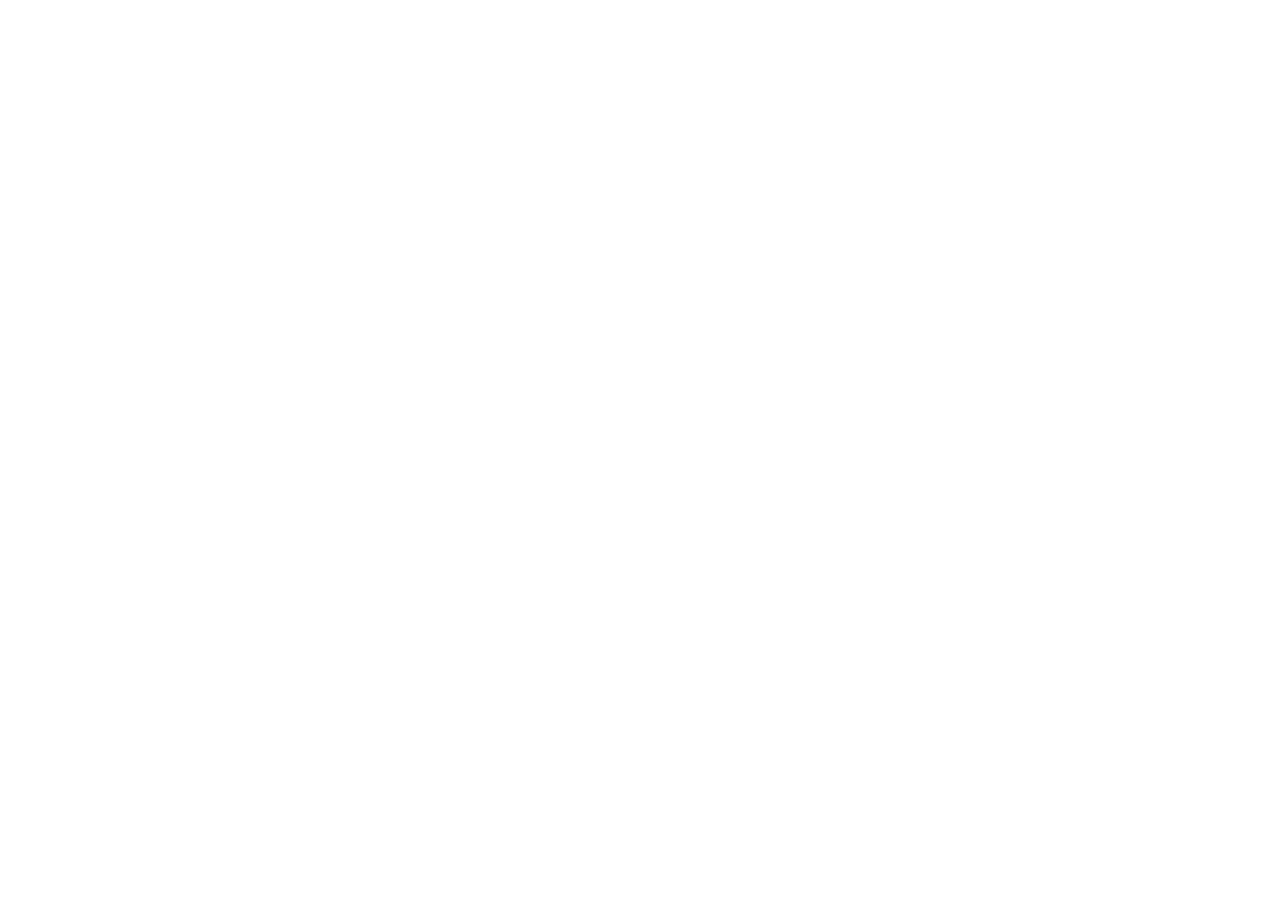
==== index.html @ 31a37858 "Create index.html" ====
<!DOCTYPE html>
<html lang="en">
  <head>
    <meta charset="utf-8" />
    <meta name="description" content="Mengoptimalkan Kecepatan web yang baik di hasil penelisuran">
    <meta name="keywords" content="@firmansyahbio, speed, web performa,"/>
    <meta name="author" content="Firmansyah"/>
    <meta http-equiv="X-UA-Compatible" content="IE=edge,chrome=1">
    <meta name="viewport" content="width=device-width, initial-scale=1.0">
        <title>Web Performance</title>
        <link rel="stylesheet" type="text/css" href="style.css"/>
        <script src="script.js"></script>
  </head>
  <body>
  
  </body>
</html>
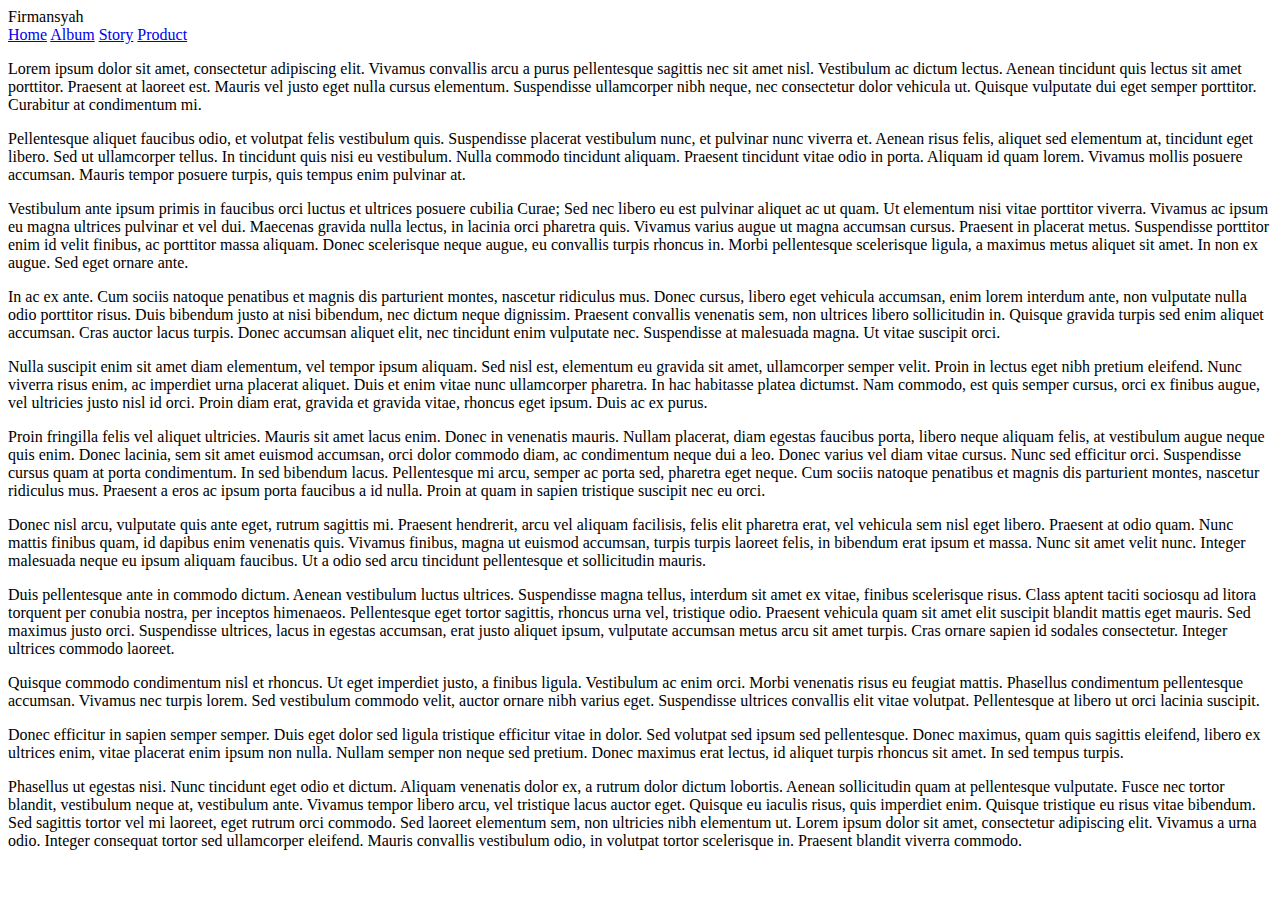
==== commit 767610fd: "Update index.html" ====
--- a/index.html
+++ b/index.html
@@ -12,6 +12,32 @@
         <script src="script.js"></script>
   </head>
   <body>
-  
+    <div class="container-nav">
+      <nav>
+        <div class='toggle-wrap' onclick='toggleMenu(this)'>
+          <span class='toggle-bar'/>
+        </div>
+        <hgroup>Firmansyah</hgroup>
+      </nav>
+    </div>
+    <aside>
+      <a href='#'>Home</a>
+      <a href='#'>Album</a>
+      <a href='#'>Story</a>
+      <a href='#'>Product</a>
+    </aside>
+    <div class="content">
+      <p>Lorem ipsum dolor sit amet, consectetur adipiscing elit. Vivamus convallis arcu a purus pellentesque sagittis nec sit amet nisl. Vestibulum ac dictum lectus. Aenean tincidunt quis lectus sit amet porttitor. Praesent at laoreet est. Mauris vel justo eget nulla cursus elementum. Suspendisse ullamcorper nibh neque, nec consectetur dolor vehicula ut. Quisque vulputate dui eget semper porttitor. Curabitur at condimentum mi.</p>
+      <p>Pellentesque aliquet faucibus odio, et volutpat felis vestibulum quis. Suspendisse placerat vestibulum nunc, et pulvinar nunc viverra et. Aenean risus felis, aliquet sed elementum at, tincidunt eget libero. Sed ut ullamcorper tellus. In tincidunt quis nisi eu vestibulum. Nulla commodo tincidunt aliquam. Praesent tincidunt vitae odio in porta. Aliquam id quam lorem. Vivamus mollis posuere accumsan. Mauris tempor posuere turpis, quis tempus enim pulvinar at.</p>
+      <p>Vestibulum ante ipsum primis in faucibus orci luctus et ultrices posuere cubilia Curae; Sed nec libero eu est pulvinar aliquet ac ut quam. Ut elementum nisi vitae porttitor viverra. Vivamus ac ipsum eu magna ultrices pulvinar et vel dui. Maecenas gravida nulla lectus, in lacinia orci pharetra quis. Vivamus varius augue ut magna accumsan cursus. Praesent in placerat metus. Suspendisse porttitor enim id velit finibus, ac porttitor massa aliquam. Donec scelerisque neque augue, eu convallis turpis rhoncus in. Morbi pellentesque scelerisque ligula, a maximus metus aliquet sit amet. In non ex augue. Sed eget ornare ante.</p>
+      <p>In ac ex ante. Cum sociis natoque penatibus et magnis dis parturient montes, nascetur ridiculus mus. Donec cursus, libero eget vehicula accumsan, enim lorem interdum ante, non vulputate nulla odio porttitor risus. Duis bibendum justo at nisi bibendum, nec dictum neque dignissim. Praesent convallis venenatis sem, non ultrices libero sollicitudin in. Quisque gravida turpis sed enim aliquet accumsan. Cras auctor lacus turpis. Donec accumsan aliquet elit, nec tincidunt enim vulputate nec. Suspendisse at malesuada magna. Ut vitae suscipit orci.</p>
+      <p>Nulla suscipit enim sit amet diam elementum, vel tempor ipsum aliquam. Sed nisl est, elementum eu gravida sit amet, ullamcorper semper velit. Proin in lectus eget nibh pretium eleifend. Nunc viverra risus enim, ac imperdiet urna placerat aliquet. Duis et enim vitae nunc ullamcorper pharetra. In hac habitasse platea dictumst. Nam commodo, est quis semper cursus, orci ex finibus augue, vel ultricies justo nisl id orci. Proin diam erat, gravida et gravida vitae, rhoncus eget ipsum. Duis ac ex purus.<p>
+      <p>Proin fringilla felis vel aliquet ultricies. Mauris sit amet lacus enim. Donec in venenatis mauris. Nullam placerat, diam egestas faucibus porta, libero neque aliquam felis, at vestibulum augue neque quis enim. Donec lacinia, sem sit amet euismod accumsan, orci dolor commodo diam, ac condimentum neque dui a leo. Donec varius vel diam vitae cursus. Nunc sed efficitur orci. Suspendisse cursus quam at porta condimentum. In sed bibendum lacus. Pellentesque mi arcu, semper ac porta sed, pharetra eget neque. Cum sociis natoque penatibus et magnis dis parturient montes, nascetur ridiculus mus. Praesent a eros ac ipsum porta faucibus a id nulla. Proin at quam in sapien tristique suscipit nec eu orci.</p>
+      <p>Donec nisl arcu, vulputate quis ante eget, rutrum sagittis mi. Praesent hendrerit, arcu vel aliquam facilisis, felis elit pharetra erat, vel vehicula sem nisl eget libero. Praesent at odio quam. Nunc mattis finibus quam, id dapibus enim venenatis quis. Vivamus finibus, magna ut euismod accumsan, turpis turpis laoreet felis, in bibendum erat ipsum et massa. Nunc sit amet velit nunc. Integer malesuada neque eu ipsum aliquam faucibus. Ut a odio sed arcu tincidunt pellentesque et sollicitudin mauris.</p>
+      <p>Duis pellentesque ante in commodo dictum. Aenean vestibulum luctus ultrices. Suspendisse magna tellus, interdum sit amet ex vitae, finibus scelerisque risus. Class aptent taciti sociosqu ad litora torquent per conubia nostra, per inceptos himenaeos. Pellentesque eget tortor sagittis, rhoncus urna vel, tristique odio. Praesent vehicula quam sit amet elit suscipit blandit mattis eget mauris. Sed maximus justo orci. Suspendisse ultrices, lacus in egestas accumsan, erat justo aliquet ipsum, vulputate accumsan metus arcu sit amet turpis. Cras ornare sapien id sodales consectetur. Integer ultrices commodo laoreet.</p>
+      <p>Quisque commodo condimentum nisl et rhoncus. Ut eget imperdiet justo, a finibus ligula. Vestibulum ac enim orci. Morbi venenatis risus eu feugiat mattis. Phasellus condimentum pellentesque accumsan. Vivamus nec turpis lorem. Sed vestibulum commodo velit, auctor ornare nibh varius eget. Suspendisse ultrices convallis elit vitae volutpat. Pellentesque at libero ut orci lacinia suscipit.</p>
+      <p>Donec efficitur in sapien semper semper. Duis eget dolor sed ligula tristique efficitur vitae in dolor. Sed volutpat sed ipsum sed pellentesque. Donec maximus, quam quis sagittis eleifend, libero ex ultrices enim, vitae placerat enim ipsum non nulla. Nullam semper non neque sed pretium. Donec maximus erat lectus, id aliquet turpis rhoncus sit amet. In sed tempus turpis.</p>
+      <p>Phasellus ut egestas nisi. Nunc tincidunt eget odio et dictum. Aliquam venenatis dolor ex, a rutrum dolor dictum lobortis. Aenean sollicitudin quam at pellentesque vulputate. Fusce nec tortor blandit, vestibulum neque at, vestibulum ante. Vivamus tempor libero arcu, vel tristique lacus auctor eget. Quisque eu iaculis risus, quis imperdiet enim. Quisque tristique eu risus vitae bibendum. Sed sagittis tortor vel mi laoreet, eget rutrum orci commodo. Sed laoreet elementum sem, non ultricies nibh elementum ut. Lorem ipsum dolor sit amet, consectetur adipiscing elit. Vivamus a urna odio. Integer consequat tortor sed ullamcorper eleifend. Mauris convallis vestibulum odio, in volutpat tortor scelerisque in. Praesent blandit viverra commodo.</p>
+    </div> 
   </body>
 </html>
--- a/style.css
+++ b/style.css
@@ -0,0 +1 @@
+
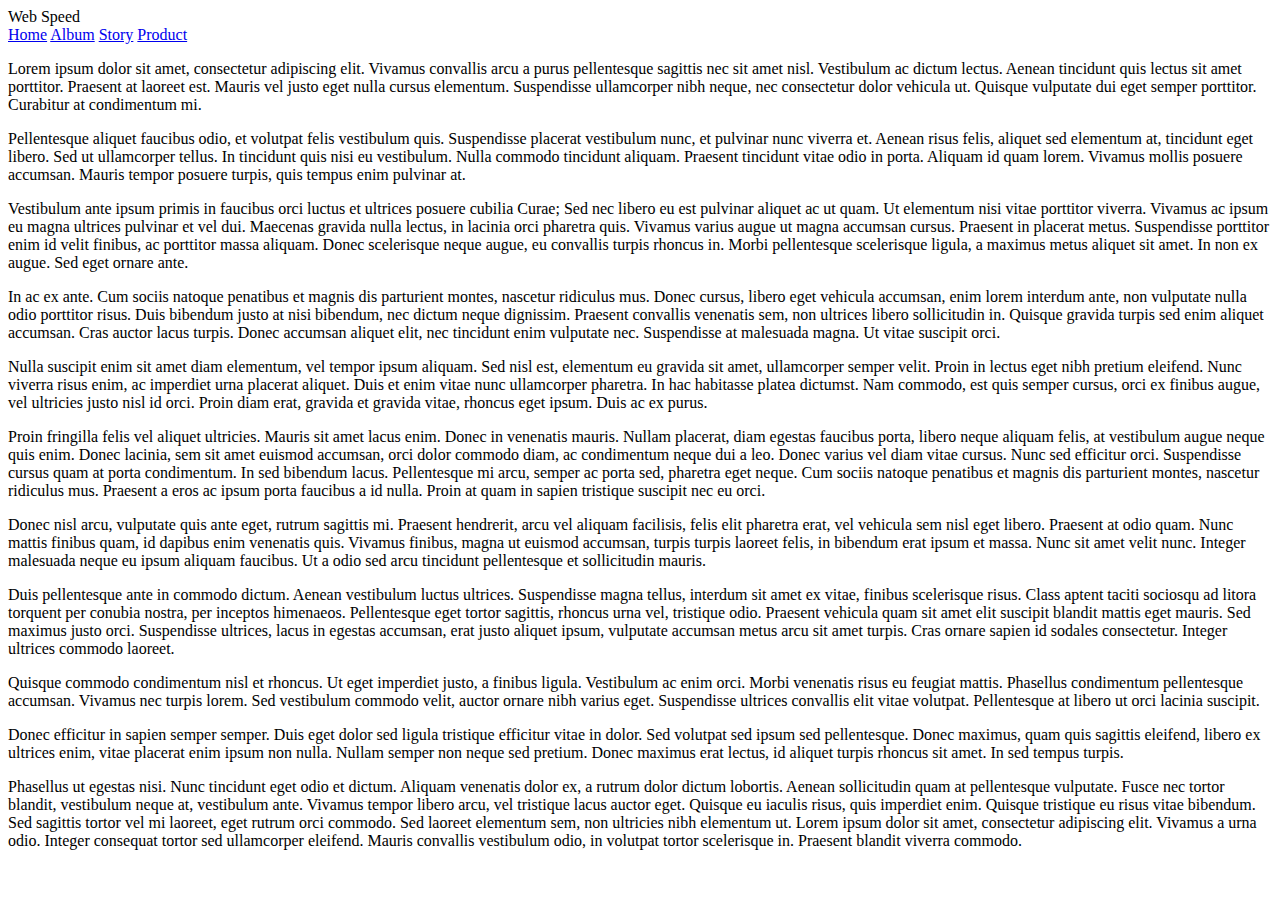
==== commit 3f88013c: "Update index.html" ====
--- a/index.html
+++ b/index.html
@@ -17,7 +17,7 @@
         <div class='toggle-wrap' onclick='toggleMenu(this)'>
           <span class='toggle-bar'/>
         </div>
-        <hgroup>Firmansyah</hgroup>
+        <hgroup>Web Speed</hgroup>
       </nav>
     </div>
     <aside>
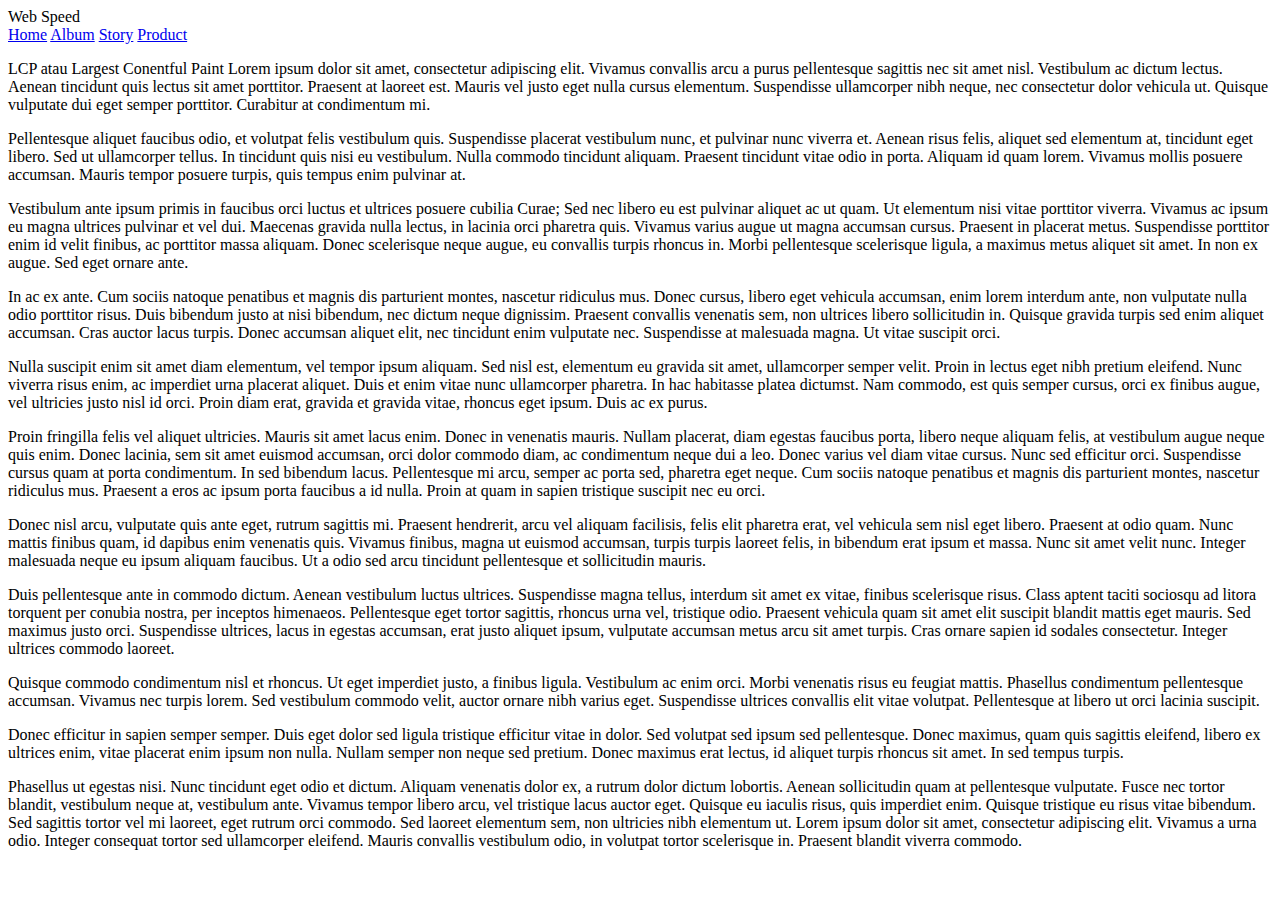
==== commit c8ed74b0: "Update index.html" ====
--- a/index.html
+++ b/index.html
@@ -27,7 +27,7 @@
       <a href='#'>Product</a>
     </aside>
     <div class="content">
-      <p>Lorem ipsum dolor sit amet, consectetur adipiscing elit. Vivamus convallis arcu a purus pellentesque sagittis nec sit amet nisl. Vestibulum ac dictum lectus. Aenean tincidunt quis lectus sit amet porttitor. Praesent at laoreet est. Mauris vel justo eget nulla cursus elementum. Suspendisse ullamcorper nibh neque, nec consectetur dolor vehicula ut. Quisque vulputate dui eget semper porttitor. Curabitur at condimentum mi.</p>
+      <p>LCP atau Largest Conentful Paint Lorem ipsum dolor sit amet, consectetur adipiscing elit. Vivamus convallis arcu a purus pellentesque sagittis nec sit amet nisl. Vestibulum ac dictum lectus. Aenean tincidunt quis lectus sit amet porttitor. Praesent at laoreet est. Mauris vel justo eget nulla cursus elementum. Suspendisse ullamcorper nibh neque, nec consectetur dolor vehicula ut. Quisque vulputate dui eget semper porttitor. Curabitur at condimentum mi.</p>
       <p>Pellentesque aliquet faucibus odio, et volutpat felis vestibulum quis. Suspendisse placerat vestibulum nunc, et pulvinar nunc viverra et. Aenean risus felis, aliquet sed elementum at, tincidunt eget libero. Sed ut ullamcorper tellus. In tincidunt quis nisi eu vestibulum. Nulla commodo tincidunt aliquam. Praesent tincidunt vitae odio in porta. Aliquam id quam lorem. Vivamus mollis posuere accumsan. Mauris tempor posuere turpis, quis tempus enim pulvinar at.</p>
       <p>Vestibulum ante ipsum primis in faucibus orci luctus et ultrices posuere cubilia Curae; Sed nec libero eu est pulvinar aliquet ac ut quam. Ut elementum nisi vitae porttitor viverra. Vivamus ac ipsum eu magna ultrices pulvinar et vel dui. Maecenas gravida nulla lectus, in lacinia orci pharetra quis. Vivamus varius augue ut magna accumsan cursus. Praesent in placerat metus. Suspendisse porttitor enim id velit finibus, ac porttitor massa aliquam. Donec scelerisque neque augue, eu convallis turpis rhoncus in. Morbi pellentesque scelerisque ligula, a maximus metus aliquet sit amet. In non ex augue. Sed eget ornare ante.</p>
       <p>In ac ex ante. Cum sociis natoque penatibus et magnis dis parturient montes, nascetur ridiculus mus. Donec cursus, libero eget vehicula accumsan, enim lorem interdum ante, non vulputate nulla odio porttitor risus. Duis bibendum justo at nisi bibendum, nec dictum neque dignissim. Praesent convallis venenatis sem, non ultrices libero sollicitudin in. Quisque gravida turpis sed enim aliquet accumsan. Cras auctor lacus turpis. Donec accumsan aliquet elit, nec tincidunt enim vulputate nec. Suspendisse at malesuada magna. Ut vitae suscipit orci.</p>
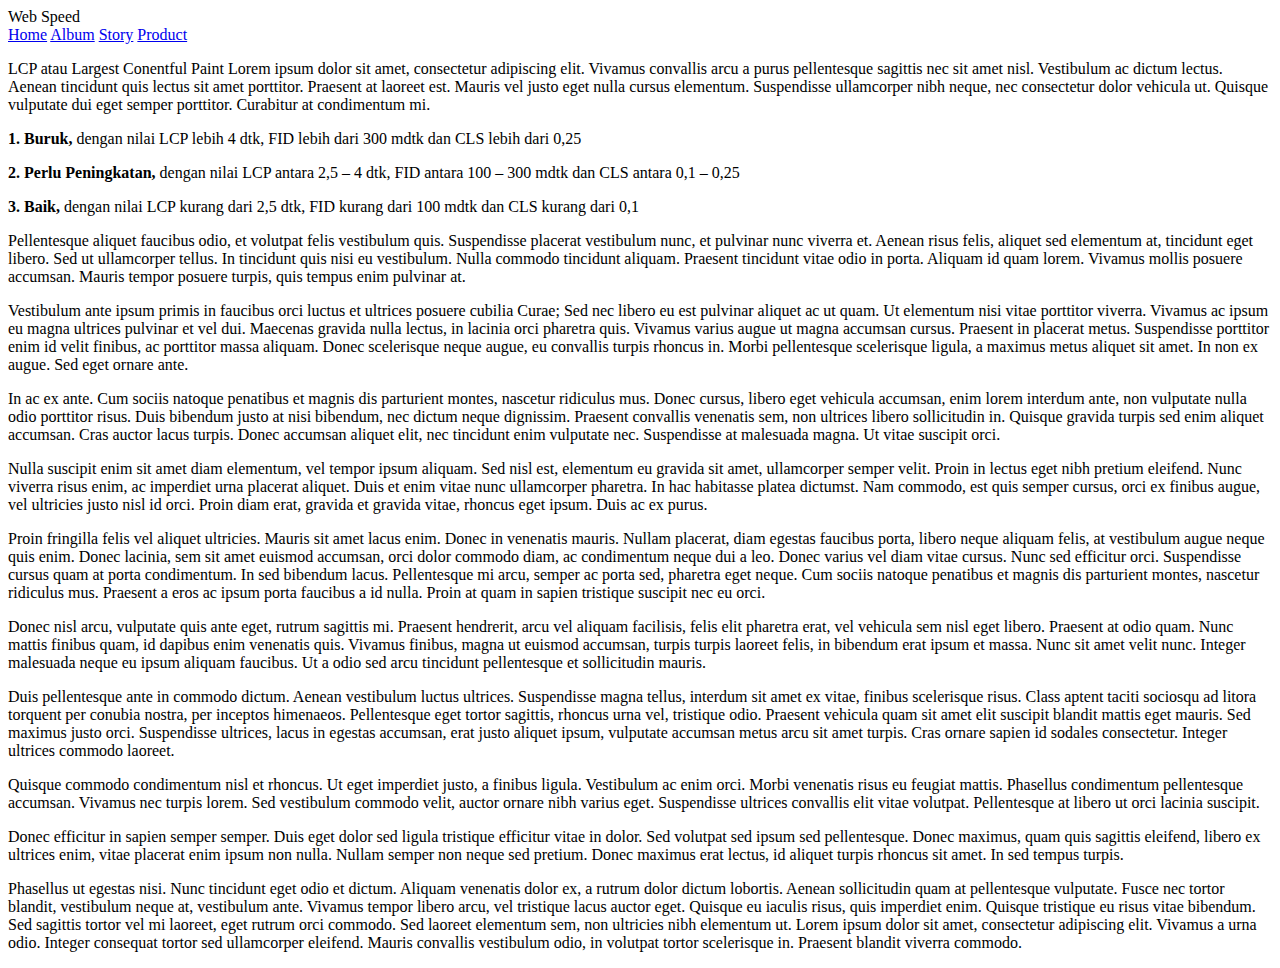
==== commit 74bc9127: "Update index.html" ====
--- a/index.html
+++ b/index.html
@@ -8,7 +8,7 @@
     <meta http-equiv="X-UA-Compatible" content="IE=edge,chrome=1">
     <meta name="viewport" content="width=device-width, initial-scale=1.0">
         <title>Web Performance</title>
-        <link rel="stylesheet" type="text/css" href="style.css"/>
+        <link rel="preload" type="text/css" href="style.css"/>
         <script src="script.js"></script>
   </head>
   <body>
@@ -28,6 +28,11 @@
     </aside>
     <div class="content">
       <p>LCP atau Largest Conentful Paint Lorem ipsum dolor sit amet, consectetur adipiscing elit. Vivamus convallis arcu a purus pellentesque sagittis nec sit amet nisl. Vestibulum ac dictum lectus. Aenean tincidunt quis lectus sit amet porttitor. Praesent at laoreet est. Mauris vel justo eget nulla cursus elementum. Suspendisse ullamcorper nibh neque, nec consectetur dolor vehicula ut. Quisque vulputate dui eget semper porttitor. Curabitur at condimentum mi.</p>
+      <p><b>1. Buruk,</b> dengan nilai LCP lebih 4 dtk, FID lebih dari 300 mdtk dan CLS lebih dari 0,25</p>
+
+      <p><b>2. Perlu Peningkatan,</b> dengan nilai LCP antara 2,5 – 4 dtk, FID antara 100 – 300 mdtk dan CLS antara 0,1 – 0,25</p>
+
+      <p><b>3. Baik,</b> dengan nilai LCP kurang dari 2,5 dtk, FID kurang dari 100 mdtk dan CLS kurang dari 0,1<p>
       <p>Pellentesque aliquet faucibus odio, et volutpat felis vestibulum quis. Suspendisse placerat vestibulum nunc, et pulvinar nunc viverra et. Aenean risus felis, aliquet sed elementum at, tincidunt eget libero. Sed ut ullamcorper tellus. In tincidunt quis nisi eu vestibulum. Nulla commodo tincidunt aliquam. Praesent tincidunt vitae odio in porta. Aliquam id quam lorem. Vivamus mollis posuere accumsan. Mauris tempor posuere turpis, quis tempus enim pulvinar at.</p>
       <p>Vestibulum ante ipsum primis in faucibus orci luctus et ultrices posuere cubilia Curae; Sed nec libero eu est pulvinar aliquet ac ut quam. Ut elementum nisi vitae porttitor viverra. Vivamus ac ipsum eu magna ultrices pulvinar et vel dui. Maecenas gravida nulla lectus, in lacinia orci pharetra quis. Vivamus varius augue ut magna accumsan cursus. Praesent in placerat metus. Suspendisse porttitor enim id velit finibus, ac porttitor massa aliquam. Donec scelerisque neque augue, eu convallis turpis rhoncus in. Morbi pellentesque scelerisque ligula, a maximus metus aliquet sit amet. In non ex augue. Sed eget ornare ante.</p>
       <p>In ac ex ante. Cum sociis natoque penatibus et magnis dis parturient montes, nascetur ridiculus mus. Donec cursus, libero eget vehicula accumsan, enim lorem interdum ante, non vulputate nulla odio porttitor risus. Duis bibendum justo at nisi bibendum, nec dictum neque dignissim. Praesent convallis venenatis sem, non ultrices libero sollicitudin in. Quisque gravida turpis sed enim aliquet accumsan. Cras auctor lacus turpis. Donec accumsan aliquet elit, nec tincidunt enim vulputate nec. Suspendisse at malesuada magna. Ut vitae suscipit orci.</p>
--- a/style.css
+++ b/style.css
@@ -1 +1,145 @@
+body {
+  background-color: #eaeef6;
+  }
+.content {
+  color: indigo;
+  margin: 5% auto;
+  padding: 0 10%;
+  }
+.content p {
+  font-size: 17px;
+  line-height: 1.5em;
+  font-family: 'Lato' , sans-serif;
+}
+.container-nav {
+  width: 100%;
+  height: 70px;
+}
+nav {
+  padding: 10px;
+  top: 0;
+  left: 0;
+  width: 100%;
+  z-index: 9999;
+  position: fixed;
+  background: #00baff;
+  box-shadow: 0 0.2rem 0.2rem rgba(0, 0, 0, 0.6), 0 -0.2rem 0.2rem rgba(255, 255, 255, 0.3);
+}
 
+nav::after {
+  content: "";
+  display: block;
+  clear: both;
+}
+
+hgroup {
+  float: left;
+  font-size: 30px;
+  margin: 5px 5px 5px 5px;
+  font-family: 'Lato' , sans-serif;
+}
+
+aside {
+  position: fixed;
+  width: 300px;
+  height: 100%;
+  background-color: #757575;
+  color: #fff;
+  left: -300px;
+  top: 0;
+  bottom: 0;
+  z-index: 5000;
+  box-sizing: border-box;
+  padding-top: 70px;
+  transition: all 0.4s ease;
+}
+
+aside.active {
+  left: 0;
+}
+
+aside a {
+  display: block;
+  padding: .60em;
+  text-decoration: none;
+  font-size: 1.20em;
+  color: #fff;
+  border-bottom: 1px solid #414141;
+  font-family: 'Lato' , sans-serif;
+}
+
+.toggle-wrap {
+  padding: 10px;
+  position: relative;
+  cursor: pointer;
+  float: left;
+  /*disable selection
+  -----------------------------*/
+  -webkit-touch-callout: none;
+  -webkit-user-select: none;
+  -khtml-user-select: none;
+  -moz-user-select: none;
+  -ms-user-select: none;
+  user-select: none;
+}
+
+.toggle-bar,
+.toggle-bar::before,
+.toggle-bar::after,
+.toggle-wrap.active .toggle-bar,
+.toggle-wrap.active .toggle-bar::before,
+.toggle-wrap.active .toggle-bar::after {
+  -webkit-transition: all 0.2s ease-in-out;
+  -moz-transition: all 0.2s ease-in-out;
+  -o-transition: all 0.2s ease-in-out;
+  transition: all 0.2s ease-in-out;
+}
+
+.toggle-bar {
+  width: 38px;
+  margin: 10px 0;
+  position: relative;
+border-radius: 5px;
+  border-top: 6px solid #fff;
+  display: block;
+}
+
+.toggle-bar::before,
+.toggle-bar::after {
+  content: "";
+  display: block;
+  background: #fff;
+border-radius: 5px;
+  height: 6px;
+  width: 38px;
+  position: absolute;
+  top: -16px;
+  -ms-transform: rotate(0deg);
+  -webkit-transform: rotate(0deg);
+  transform: rotate(0deg);
+  -ms-transform-origin: 13%;
+  -webkit-transform-origin: 13%;
+  transform-origin: 13%;
+}
+
+.toggle-bar::after {
+  top: 4px;
+}
+
+.toggle-wrap.active .toggle-bar {
+  border-top: 6px solid transparent;
+}
+
+.toggle-wrap.active .toggle-bar::before {
+border-radius: 5px;
+  -ms-transform: rotate(45deg);
+  -webkit-transform: rotate(45deg);
+  transform: rotate(45deg);
+}
+
+.toggle-wrap.active .toggle-bar::after {
+  -ms-transform: rotate(-45deg);
+  -webkit-transform: rotate(-45deg);
+  transform: rotate(-45deg);
+}
+
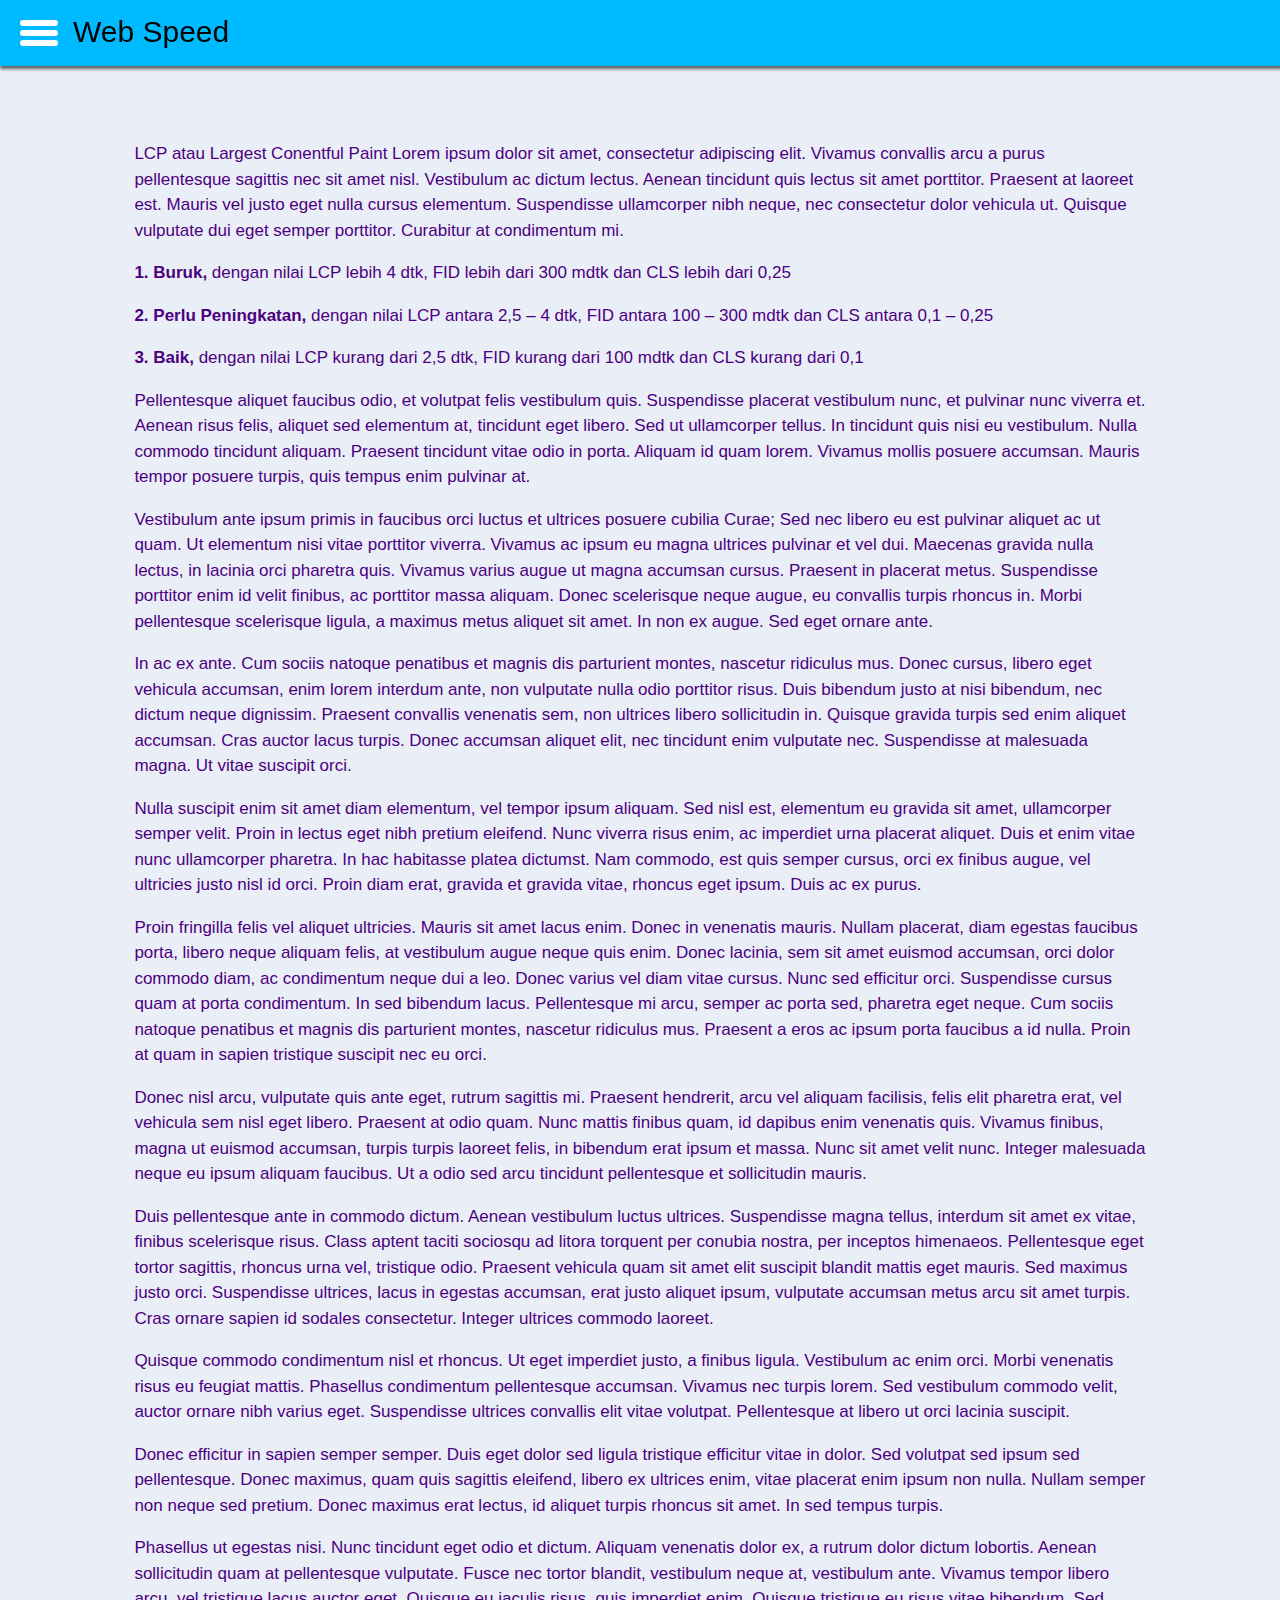
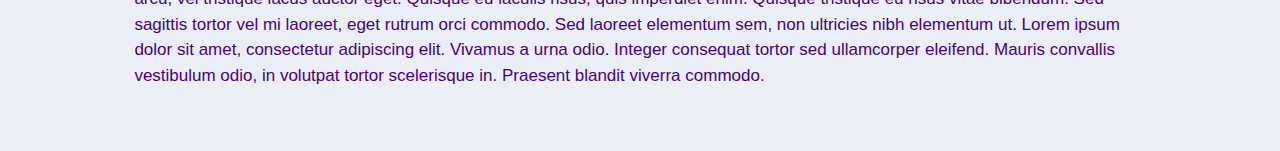
==== commit 15409b14: "Update index.html" ====
--- a/index.html
+++ b/index.html
@@ -8,8 +8,8 @@
     <meta http-equiv="X-UA-Compatible" content="IE=edge,chrome=1">
     <meta name="viewport" content="width=device-width, initial-scale=1.0">
         <title>Web Performance</title>
-        <link rel="preload" type="text/css" href="style.css"/>
-        <script src="script.js"></script>
+    <link rel="stylesheet" href="style.css" title="style">
+    <script src="script.js" title="script"></script>
   </head>
   <body>
     <div class="container-nav">
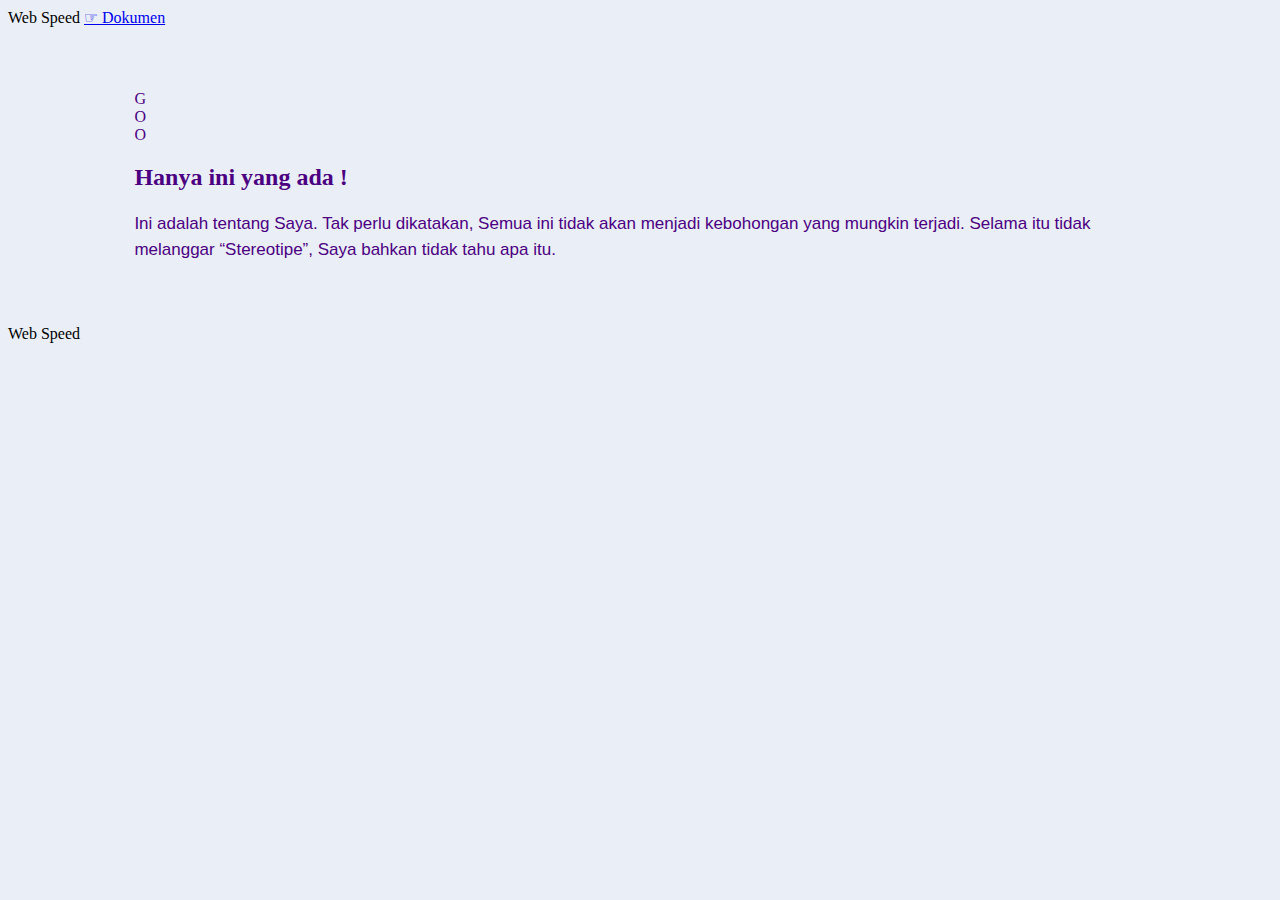
==== commit 61c55b3c: "Update index.html" ====
--- a/index.html
+++ b/index.html
@@ -12,37 +12,33 @@
     <script src="script.js" title="script"></script>
   </head>
   <body>
-    <div class="container-nav">
-      <nav>
-        <div class='toggle-wrap' onclick='toggleMenu(this)'>
-          <span class='toggle-bar'/>
-        </div>
-        <hgroup>Web Speed</hgroup>
-      </nav>
-    </div>
-    <aside>
-      <a href='#'>Home</a>
-      <a href='#'>Album</a>
-      <a href='#'>Story</a>
-      <a href='#'>Product</a>
-    </aside>
-    <div class="content">
-      <p>LCP atau Largest Conentful Paint Lorem ipsum dolor sit amet, consectetur adipiscing elit. Vivamus convallis arcu a purus pellentesque sagittis nec sit amet nisl. Vestibulum ac dictum lectus. Aenean tincidunt quis lectus sit amet porttitor. Praesent at laoreet est. Mauris vel justo eget nulla cursus elementum. Suspendisse ullamcorper nibh neque, nec consectetur dolor vehicula ut. Quisque vulputate dui eget semper porttitor. Curabitur at condimentum mi.</p>
-      <p><b>1. Buruk,</b> dengan nilai LCP lebih 4 dtk, FID lebih dari 300 mdtk dan CLS lebih dari 0,25</p>
-
-      <p><b>2. Perlu Peningkatan,</b> dengan nilai LCP antara 2,5 – 4 dtk, FID antara 100 – 300 mdtk dan CLS antara 0,1 – 0,25</p>
-
-      <p><b>3. Baik,</b> dengan nilai LCP kurang dari 2,5 dtk, FID kurang dari 100 mdtk dan CLS kurang dari 0,1<p>
-      <p>Pellentesque aliquet faucibus odio, et volutpat felis vestibulum quis. Suspendisse placerat vestibulum nunc, et pulvinar nunc viverra et. Aenean risus felis, aliquet sed elementum at, tincidunt eget libero. Sed ut ullamcorper tellus. In tincidunt quis nisi eu vestibulum. Nulla commodo tincidunt aliquam. Praesent tincidunt vitae odio in porta. Aliquam id quam lorem. Vivamus mollis posuere accumsan. Mauris tempor posuere turpis, quis tempus enim pulvinar at.</p>
-      <p>Vestibulum ante ipsum primis in faucibus orci luctus et ultrices posuere cubilia Curae; Sed nec libero eu est pulvinar aliquet ac ut quam. Ut elementum nisi vitae porttitor viverra. Vivamus ac ipsum eu magna ultrices pulvinar et vel dui. Maecenas gravida nulla lectus, in lacinia orci pharetra quis. Vivamus varius augue ut magna accumsan cursus. Praesent in placerat metus. Suspendisse porttitor enim id velit finibus, ac porttitor massa aliquam. Donec scelerisque neque augue, eu convallis turpis rhoncus in. Morbi pellentesque scelerisque ligula, a maximus metus aliquet sit amet. In non ex augue. Sed eget ornare ante.</p>
-      <p>In ac ex ante. Cum sociis natoque penatibus et magnis dis parturient montes, nascetur ridiculus mus. Donec cursus, libero eget vehicula accumsan, enim lorem interdum ante, non vulputate nulla odio porttitor risus. Duis bibendum justo at nisi bibendum, nec dictum neque dignissim. Praesent convallis venenatis sem, non ultrices libero sollicitudin in. Quisque gravida turpis sed enim aliquet accumsan. Cras auctor lacus turpis. Donec accumsan aliquet elit, nec tincidunt enim vulputate nec. Suspendisse at malesuada magna. Ut vitae suscipit orci.</p>
-      <p>Nulla suscipit enim sit amet diam elementum, vel tempor ipsum aliquam. Sed nisl est, elementum eu gravida sit amet, ullamcorper semper velit. Proin in lectus eget nibh pretium eleifend. Nunc viverra risus enim, ac imperdiet urna placerat aliquet. Duis et enim vitae nunc ullamcorper pharetra. In hac habitasse platea dictumst. Nam commodo, est quis semper cursus, orci ex finibus augue, vel ultricies justo nisl id orci. Proin diam erat, gravida et gravida vitae, rhoncus eget ipsum. Duis ac ex purus.<p>
-      <p>Proin fringilla felis vel aliquet ultricies. Mauris sit amet lacus enim. Donec in venenatis mauris. Nullam placerat, diam egestas faucibus porta, libero neque aliquam felis, at vestibulum augue neque quis enim. Donec lacinia, sem sit amet euismod accumsan, orci dolor commodo diam, ac condimentum neque dui a leo. Donec varius vel diam vitae cursus. Nunc sed efficitur orci. Suspendisse cursus quam at porta condimentum. In sed bibendum lacus. Pellentesque mi arcu, semper ac porta sed, pharetra eget neque. Cum sociis natoque penatibus et magnis dis parturient montes, nascetur ridiculus mus. Praesent a eros ac ipsum porta faucibus a id nulla. Proin at quam in sapien tristique suscipit nec eu orci.</p>
-      <p>Donec nisl arcu, vulputate quis ante eget, rutrum sagittis mi. Praesent hendrerit, arcu vel aliquam facilisis, felis elit pharetra erat, vel vehicula sem nisl eget libero. Praesent at odio quam. Nunc mattis finibus quam, id dapibus enim venenatis quis. Vivamus finibus, magna ut euismod accumsan, turpis turpis laoreet felis, in bibendum erat ipsum et massa. Nunc sit amet velit nunc. Integer malesuada neque eu ipsum aliquam faucibus. Ut a odio sed arcu tincidunt pellentesque et sollicitudin mauris.</p>
-      <p>Duis pellentesque ante in commodo dictum. Aenean vestibulum luctus ultrices. Suspendisse magna tellus, interdum sit amet ex vitae, finibus scelerisque risus. Class aptent taciti sociosqu ad litora torquent per conubia nostra, per inceptos himenaeos. Pellentesque eget tortor sagittis, rhoncus urna vel, tristique odio. Praesent vehicula quam sit amet elit suscipit blandit mattis eget mauris. Sed maximus justo orci. Suspendisse ultrices, lacus in egestas accumsan, erat justo aliquet ipsum, vulputate accumsan metus arcu sit amet turpis. Cras ornare sapien id sodales consectetur. Integer ultrices commodo laoreet.</p>
-      <p>Quisque commodo condimentum nisl et rhoncus. Ut eget imperdiet justo, a finibus ligula. Vestibulum ac enim orci. Morbi venenatis risus eu feugiat mattis. Phasellus condimentum pellentesque accumsan. Vivamus nec turpis lorem. Sed vestibulum commodo velit, auctor ornare nibh varius eget. Suspendisse ultrices convallis elit vitae volutpat. Pellentesque at libero ut orci lacinia suscipit.</p>
-      <p>Donec efficitur in sapien semper semper. Duis eget dolor sed ligula tristique efficitur vitae in dolor. Sed volutpat sed ipsum sed pellentesque. Donec maximus, quam quis sagittis eleifend, libero ex ultrices enim, vitae placerat enim ipsum non nulla. Nullam semper non neque sed pretium. Donec maximus erat lectus, id aliquet turpis rhoncus sit amet. In sed tempus turpis.</p>
-      <p>Phasellus ut egestas nisi. Nunc tincidunt eget odio et dictum. Aliquam venenatis dolor ex, a rutrum dolor dictum lobortis. Aenean sollicitudin quam at pellentesque vulputate. Fusce nec tortor blandit, vestibulum neque at, vestibulum ante. Vivamus tempor libero arcu, vel tristique lacus auctor eget. Quisque eu iaculis risus, quis imperdiet enim. Quisque tristique eu risus vitae bibendum. Sed sagittis tortor vel mi laoreet, eget rutrum orci commodo. Sed laoreet elementum sem, non ultricies nibh elementum ut. Lorem ipsum dolor sit amet, consectetur adipiscing elit. Vivamus a urna odio. Integer consequat tortor sed ullamcorper eleifend. Mauris convallis vestibulum odio, in volutpat tortor scelerisque in. Praesent blandit viverra commodo.</p>
-    </div> 
+       <style>
+.post {
+display: table; 
+vertical-align: middle;
+}
+</style>
+<div class="container">
+           <div class="tapbar">
+           <header class="header">
+               <div class="my_flex">
+                   <span id="nocopy" class="name_flex notranslate">Web Speed</span>
+                   <span class="link_flex"><a href="#">☞ Dokumen</a></span>
+               </div>
+           </header>
+           <div class="content scroll">
+               <div id="nocopy" class="animasi notranslate">
+                   <div class="box one"><span>G</span></div>
+                   <div class="box two"><span>O</span></div>
+                   <div class="box three"><span>O</span></div>
+               </div>
+               <h2>Hanya ini yang ada !</h2>
+               <p>Ini adalah tentang Saya. Tak perlu dikatakan, Semua ini tidak akan menjadi kebohongan yang mungkin terjadi. Selama itu tidak melanggar “Stereotipe”, Saya bahkan tidak tahu apa itu.</p>
+           </div>
+           </div>
+           <footer class="footer">
+             <span id="nocopy" class="notranslate">Web Speed</span>
+           </footer>
+       </div>
   </body>
 </html>
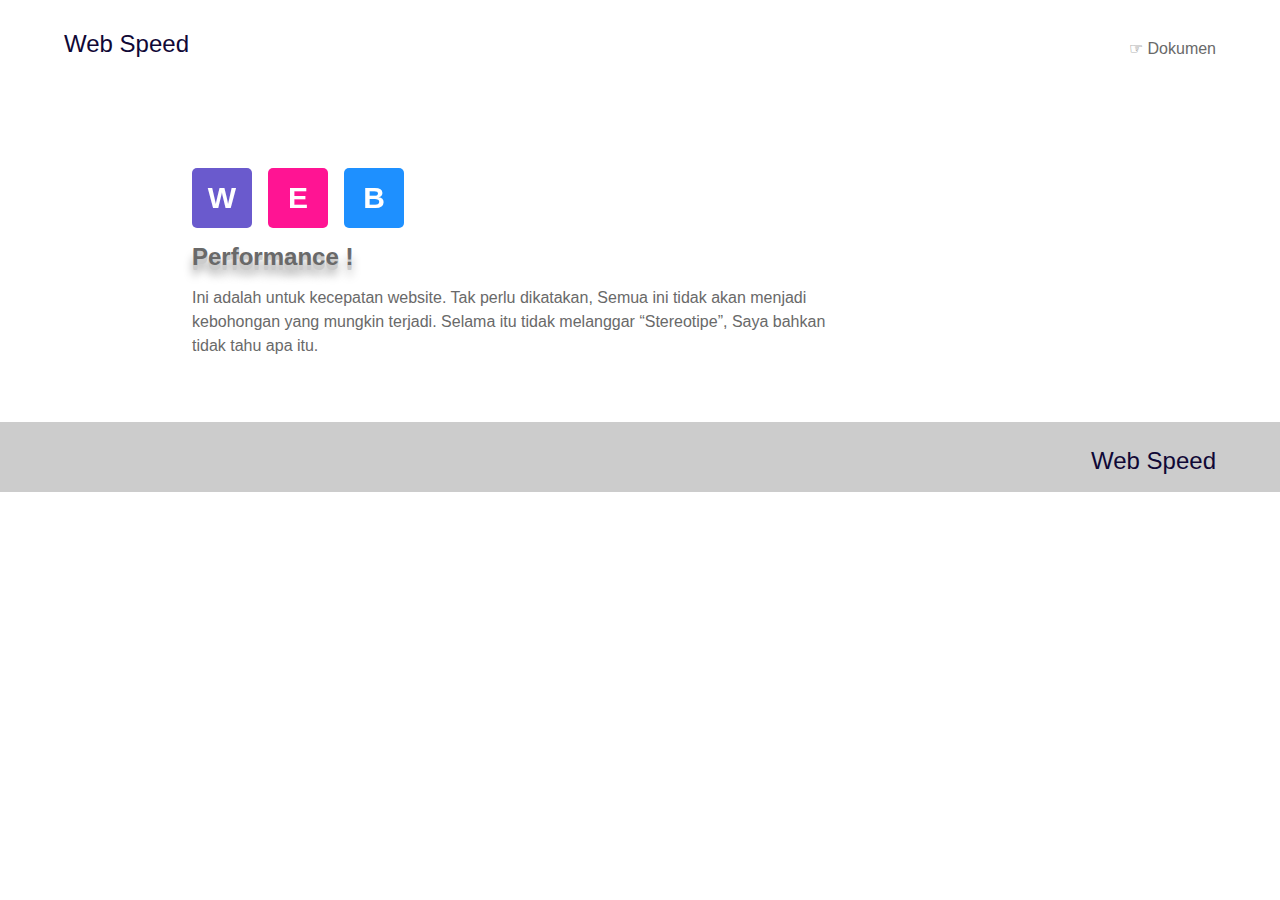
==== commit a500acb2: "Update index.html" ====
--- a/index.html
+++ b/index.html
@@ -12,28 +12,22 @@
     <script src="script.js" title="script"></script>
   </head>
   <body>
-       <style>
-.post {
-display: table; 
-vertical-align: middle;
-}
-</style>
-<div class="container">
+  <div class="container">
            <div class="tapbar">
            <header class="header">
                <div class="my_flex">
                    <span id="nocopy" class="name_flex notranslate">Web Speed</span>
-                   <span class="link_flex"><a href="#">☞ Dokumen</a></span>
+                   <span class="link_flex"><a href="/docs">☞ Dokumen</a></span>
                </div>
            </header>
            <div class="content scroll">
                <div id="nocopy" class="animasi notranslate">
-                   <div class="box one"><span>G</span></div>
-                   <div class="box two"><span>O</span></div>
-                   <div class="box three"><span>O</span></div>
+                   <div class="box one"><span>W</span></div>
+                   <div class="box two"><span>E</span></div>
+                   <div class="box three"><span>B</span></div>
                </div>
-               <h2>Hanya ini yang ada !</h2>
-               <p>Ini adalah tentang Saya. Tak perlu dikatakan, Semua ini tidak akan menjadi kebohongan yang mungkin terjadi. Selama itu tidak melanggar “Stereotipe”, Saya bahkan tidak tahu apa itu.</p>
+               <h2>Performance !</h2>
+               <p>Ini adalah untuk kecepatan website. Tak perlu dikatakan, Semua ini tidak akan menjadi kebohongan yang mungkin terjadi. Selama itu tidak melanggar “Stereotipe”, Saya bahkan tidak tahu apa itu.</p>
            </div>
            </div>
            <footer class="footer">
--- a/style.css
+++ b/style.css
@@ -1,145 +1,207 @@
-body {
-  background-color: #eaeef6;
-  }
+* {
+  margin: 0;
+  padding: 0;
+}
+.container {
+height: 100%;
+}
+.tapbar {
+  margin: 0;
+  padding: 0;
+  min-height: 100%;
+  position: relative;
+}
+header.header {
+  width: 100%;
+  padding: 10px 5%;
+  display: block;
+  align-items: center;
+  box-sizing: border-box;
+  margin-bottom: 100px;
+  }
+.my_flex {
+  display: flex;
+  margin-top: 20px;
+  align-items: center;
+  justify-content: space-between;
+}
+.name_flex {
+  color: #100836;
+  font-size: 1.50em;
+  font-weight: 400;
+  font-family: 'Saurce Sans Pro',sans-serif;
+}
+.link_flex {
+  font-size: 1.00em;
+  font-weight: 400;
+  height: fit-content;
+  align-self: flex-end;
+}
+.link_flex a {
+  color: dimgray;
+  text-decoration: none;
+  font-family: 'Saurce Sans Pro',sans-serif;
+}
+
+/* Animasi text-focus-in
+-------------------------------------*/
+.name_flex, .link_flex {
+  -webkit-animation: text-focus-in 1s cubic-bezier(0.550, 0.085, 0.680, 0.530) both; 	      
+  animation: text-focus-in 1s cubic-bezier(0.550, 0.085, 0.680, 0.530) both;
+}
+
+@-webkit-keyframes text-focus-in {
+ 0% {
+  -webkit-filter: blur(12px);
+  filter: blur(12px); opacity: 0;
+  }
+100% { 
+  -webkit-filter: blur(0px); 
+  filter: blur(0px); 
+  opacity: 1; 
+  } 
+} 
+@keyframes text-focus-in {
+ 0% { 
+  -webkit-filter: blur(12px);
+  filter: blur(12px);
+  opacity: 0;
+  }
+100% { -webkit-filter: blur(0px);
+  filter: blur(0px);
+  opacity: 1; 
+  }
+}
+
+.scroll {
+  animation: slide-in .7s .5s ease both;
+}
+
+@keyframes slide-in { 
+from { 
+  opacity: 0;
+  transform: translateY(2rem); 
+  }
+to { 
+  opacity: 1;
+  transform: translateY(0); 
+  }
+}
 .content {
-  color: indigo;
+  height: none;
+  position: relative;
+  margin: 5% auto;
+  padding: 0 35% 0 15%;
+  box-sizing: border-box;
+  font-family: 'Saurce Sans Pro',sans-serif;
+  }
+.content h2 {
+  color: dimgray;
+  font-size: 24px;
+  text-shadow: 0 1px 0 #CCC,
+               0 2px 0 #CCC,
+               0 3px 0 #CCC,
+               0 4px 0 #CCC,
+               0 5px 0 #CCC,
+               0 6px 0 transparent,
+               0 7px 0 transparent,
+               0 8px 0 transparent,
+               0 9px 0 transparent,
+               0 10px 10px rgba(0, 0, 0, .4);
+}
+.content p {
+  color: dimgray;
+  font-weight: 400;
+  font-size: 16px;
+  margin-top: 15px;
+  line-height: 1.5em;
+  font-family: 'Saurce Sans Pro',sans-serif;
+}
+.content p a {
+  color #100836;
+  text-decoration: none;
+}
+
+footer.footer {
+  width: 100%;
+  height: 70px;
+  padding: 25px 5%;
+  background: #ccc;
+  text-align: right;
+  box-sizing: border-box;
+}
+footer.footer span {
+  color: #100836;
+  font-size: 1.50em;
+  font-family: 'Saurce Sans Pro',sans-serif;
+}
+@media (max-width: 900px) {
+header.header {
+  padding: 10px 10%;
+  }
+.content {
   margin: 5% auto;
   padding: 0 10%;
   }
+.content h2 {
+  font-size: 27px;
+  }
 .content p {
   font-size: 17px;
-  line-height: 1.5em;
-  font-family: 'Lato' , sans-serif;
-}
-.container-nav {
-  width: 100%;
-  height: 70px;
-}
-nav {
-  padding: 10px;
-  top: 0;
-  left: 0;
-  width: 100%;
-  z-index: 9999;
-  position: fixed;
-  background: #00baff;
-  box-shadow: 0 0.2rem 0.2rem rgba(0, 0, 0, 0.6), 0 -0.2rem 0.2rem rgba(255, 255, 255, 0.3);
-}
-
-nav::after {
-  content: "";
-  display: block;
-  clear: both;
-}
-
-hgroup {
-  float: left;
+  }
+ }
+
+/* Animasi box page
+-------------------------------------*/
+.animasi {
+  gap: 16px;
+  width: none;
+  height: none;
+  display: flex;
+  margin-top: 30px;
+  margin-bottom: 15px;
+  align-items: center;
+  justify-content: left;
+}
+.box {
+  width: 60px;
+  height: 60px;
+  display: flex;
+  background: var(--bg);
+  border-radius: 5px;
+  will-change: transform;
+  align-items: center;
+  justify-content: center;
+}
+.box span {
+  color: #fff;
   font-size: 30px;
-  margin: 5px 5px 5px 5px;
-  font-family: 'Lato' , sans-serif;
-}
-
-aside {
-  position: fixed;
-  width: 300px;
-  height: 100%;
-  background-color: #757575;
-  color: #fff;
-  left: -300px;
-  top: 0;
-  bottom: 0;
-  z-index: 5000;
-  box-sizing: border-box;
-  padding-top: 70px;
-  transition: all 0.4s ease;
-}
-
-aside.active {
-  left: 0;
-}
-
-aside a {
-  display: block;
-  padding: .60em;
-  text-decoration: none;
-  font-size: 1.20em;
-  color: #fff;
-  border-bottom: 1px solid #414141;
-  font-family: 'Lato' , sans-serif;
-}
-
-.toggle-wrap {
-  padding: 10px;
-  position: relative;
-  cursor: pointer;
-  float: left;
-  /*disable selection
-  -----------------------------*/
-  -webkit-touch-callout: none;
-  -webkit-user-select: none;
-  -khtml-user-select: none;
-  -moz-user-select: none;
-  -ms-user-select: none;
-  user-select: none;
-}
-
-.toggle-bar,
-.toggle-bar::before,
-.toggle-bar::after,
-.toggle-wrap.active .toggle-bar,
-.toggle-wrap.active .toggle-bar::before,
-.toggle-wrap.active .toggle-bar::after {
-  -webkit-transition: all 0.2s ease-in-out;
-  -moz-transition: all 0.2s ease-in-out;
-  -o-transition: all 0.2s ease-in-out;
-  transition: all 0.2s ease-in-out;
-}
-
-.toggle-bar {
-  width: 38px;
-  margin: 10px 0;
-  position: relative;
-border-radius: 5px;
-  border-top: 6px solid #fff;
-  display: block;
-}
-
-.toggle-bar::before,
-.toggle-bar::after {
-  content: "";
-  display: block;
-  background: #fff;
-border-radius: 5px;
-  height: 6px;
-  width: 38px;
-  position: absolute;
-  top: -16px;
-  -ms-transform: rotate(0deg);
-  -webkit-transform: rotate(0deg);
-  transform: rotate(0deg);
-  -ms-transform-origin: 13%;
-  -webkit-transform-origin: 13%;
-  transform-origin: 13%;
-}
-
-.toggle-bar::after {
-  top: 4px;
-}
-
-.toggle-wrap.active .toggle-bar {
-  border-top: 6px solid transparent;
-}
-
-.toggle-wrap.active .toggle-bar::before {
-border-radius: 5px;
-  -ms-transform: rotate(45deg);
-  -webkit-transform: rotate(45deg);
-  transform: rotate(45deg);
-}
-
-.toggle-wrap.active .toggle-bar::after {
-  -ms-transform: rotate(-45deg);
-  -webkit-transform: rotate(-45deg);
-  transform: rotate(-45deg);
-}
-
+  font-weight: bold;
+}
+.box {
+  animation: bounce var(--animation-duration) infinite alternate cubic-bezier(.2, .65, .6, 1);
+}
+.box.one {
+  --bg: slateblue;
+  --bounce-height: -20px;
+  --animation-duration: 200ms;
+}
+.box.two {
+  --bg: deeppink;
+  --bounce-height: -30px;
+  --animation-duration: 300ms;
+}
+.box.three {
+  --bg: dodgerblue;
+  --bounce-height: -40px;
+  --animation-duration: 400ms;
+}
+
+@keyframes bounce {
+  from {
+    transform: translateY(0px);
+  }
+  to {
+    transform: translateY(var(--bounce-height));
+  }
+}
